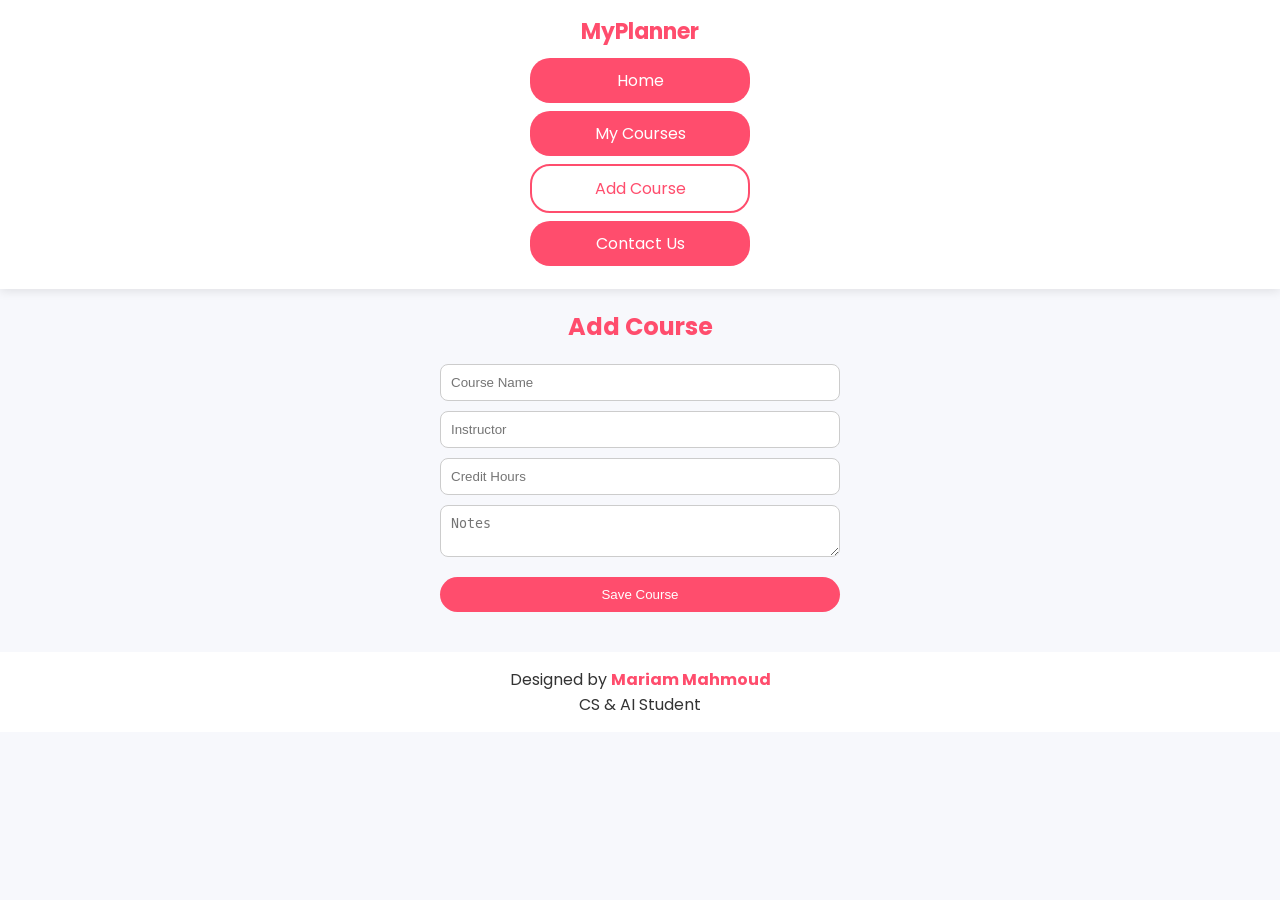
==== add-course.html @ 5fac05d9 "Rename add-course.html.html to add-course.html" ====
<!DOCTYPE html>
<html lang="en">
<head>
<meta charset="UTF-8">
<meta name="viewport" content="width=device-width, initial-scale=1.0">
<title>Add Course</title>
<link rel="stylesheet" href="style.css">
</head>

<body>

<header>
<div class="logo">MyPlanner</div>

<nav>
<ul>
<li><a href="index.html">Home</a></li>
<li><a href="courses.html">My Courses</a></li>
<li><a href="add-course.html" class="active">Add Course</a></li>
<li><a href="contact.html">Contact Us</a></li>
</ul>
</nav>
</header>

<main>

<h2 class="title">Add Course</h2>

<form>

<input type="text" placeholder="Course Name" required>
<input type="text" placeholder="Instructor" required>
<input type="number" placeholder="Credit Hours" required>
<textarea placeholder="Notes"></textarea>

<button class="btn">Save Course</button>

</form>

</main>

<footer>
<p class="designer">Designed by <span>Mariam Mahmoud</span></p>
<p>CS & AI Student</p>
</footer>

</body>
</html>
---- style.css ----
@import url('https://fonts.googleapis.com/css2?family=Poppins:wght@300;400;600&display=swap');

*{
margin:0;
padding:0;
box-sizing:border-box;
}

body{
font-family:'Poppins',sans-serif;
background:#f7f8fc;
color:#333;
}

/* HEADER */
header{
background:white;
padding:15px;
text-align:center;
position:sticky;
top:0;
box-shadow:0 2px 10px rgba(0,0,0,0.1);
}

.logo{
font-size:22px;
color:#ff4d6d;
font-weight:bold;
}

/* NAV */
nav ul{
list-style:none;
margin-top:10px;
}

nav ul li{
margin:8px 0;
}

nav ul li a{
display:block;
width:220px;
margin:auto;
padding:10px;
background:#ff4d6d;
color:white;
text-decoration:none;
border-radius:20px;
transition:0.3s;
}

nav ul li a:hover{
background:white;
color:#ff4d6d;
border:2px solid #ff4d6d;
transform:scale(1.1);
}

/* ACTIVE */
.active{
background:white!important;
color:#ff4d6d!important;
border:2px solid #ff4d6d;
}

/* HERO */
.hero{
text-align:center;
padding:80px 20px;
}

.hero h1{
color:#ff4d6d;
font-size:40px;
}

.hero p{
margin-top:10px;
color:#666;
}

/* TITLE */
.title{
text-align:center;
margin:20px 0;
color:#ff4d6d;
}

/* BUTTON */
.btn{
display:inline-block;
margin-top:10px;
padding:10px 20px;
background:#ff4d6d;
color:white;
border:none;
border-radius:20px;
cursor:pointer;
text-decoration:none;
transition:0.3s;
}

.btn:hover{
transform:scale(1.1);
}

/* TABLE */
.table-container{
width:90%;
margin:auto;
overflow-x:auto;
}

table{
width:100%;
border-collapse:collapse;
background:white;
}

th,td{
padding:12px;
text-align:center;
border-bottom:1px solid #eee;
}

th{
background:#ff4d6d;
color:white;
}

tr:hover{
background:#ffe5ec;
}

/* BADGE */
.badge{
background:#ff4d6d;
color:white;
padding:4px 10px;
border-radius:20px;
}

/* FORM */
form{
width:90%;
max-width:400px;
margin:auto;
display:flex;
flex-direction:column;
gap:10px;
}

input,textarea{
padding:10px;
border:1px solid #ccc;
border-radius:8px;
}

/* FOOTER */
footer{
text-align:center;
padding:15px;
margin-top:40px;
background:white;
}

.designer span{
color:#ff4d6d;
font-weight:bold;
}

/* RESPONSIVE */
@media(max-width:768px){
.hero h1{font-size:28px}
nav ul li a{width:90%}
}
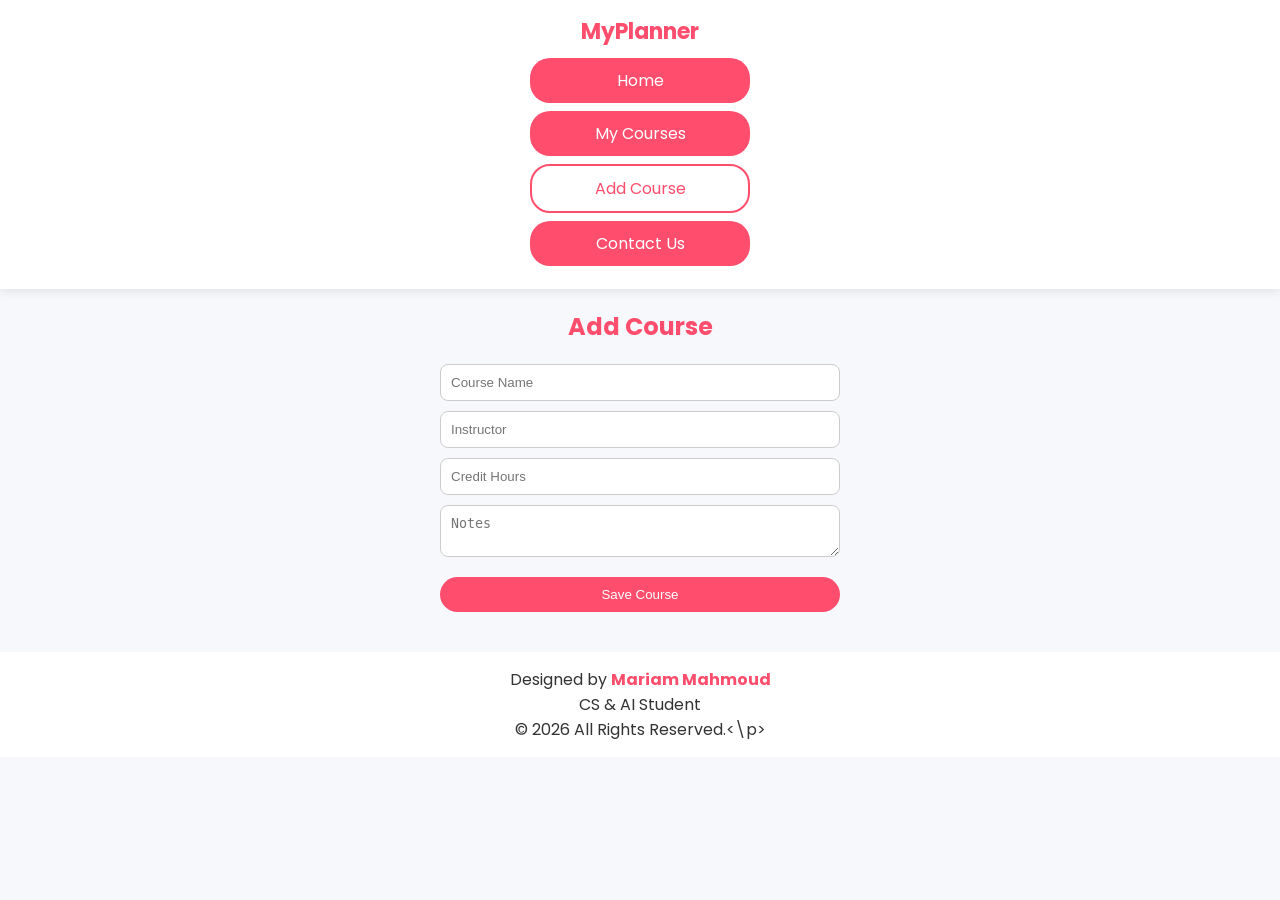
==== commit b2b3c485: "Update add-course.html" ====
--- a/add-course.html
+++ b/add-course.html
@@ -42,6 +42,7 @@
 <footer>
 <p class="designer">Designed by <span>Mariam Mahmoud</span></p>
 <p>CS & AI Student</p>
+<p>&copy; 2026 All Rights Reserved.<\p>
 </footer>
 
 </body>
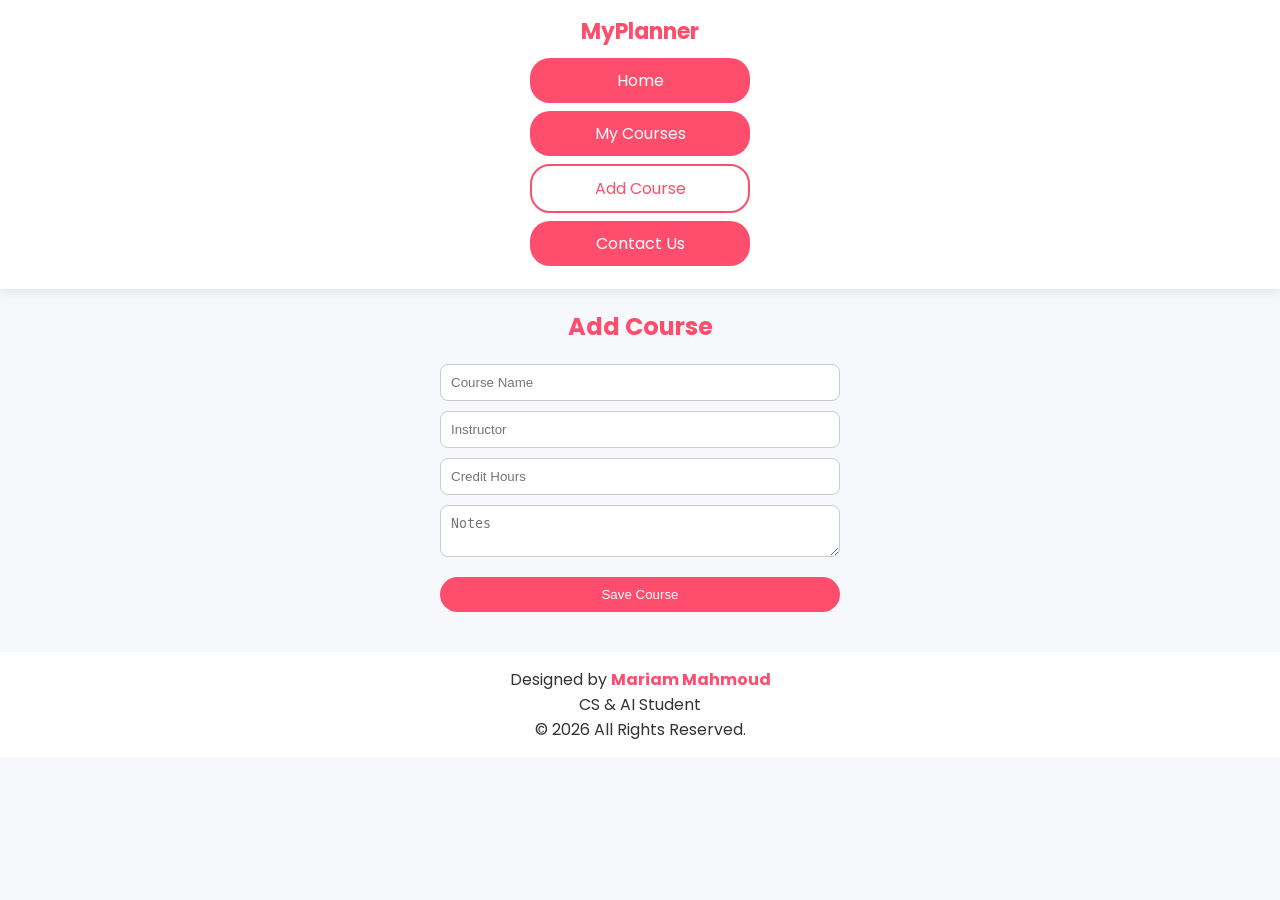
==== commit 7fbafea5: "Update add-course.html" ====
--- a/add-course.html
+++ b/add-course.html
@@ -42,7 +42,7 @@
 <footer>
 <p class="designer">Designed by <span>Mariam Mahmoud</span></p>
 <p>CS & AI Student</p>
-<p>&copy; 2026 All Rights Reserved.<\p>
+<p>&copy; 2026 All Rights Reserved.</p>
 </footer>
 
 </body>
